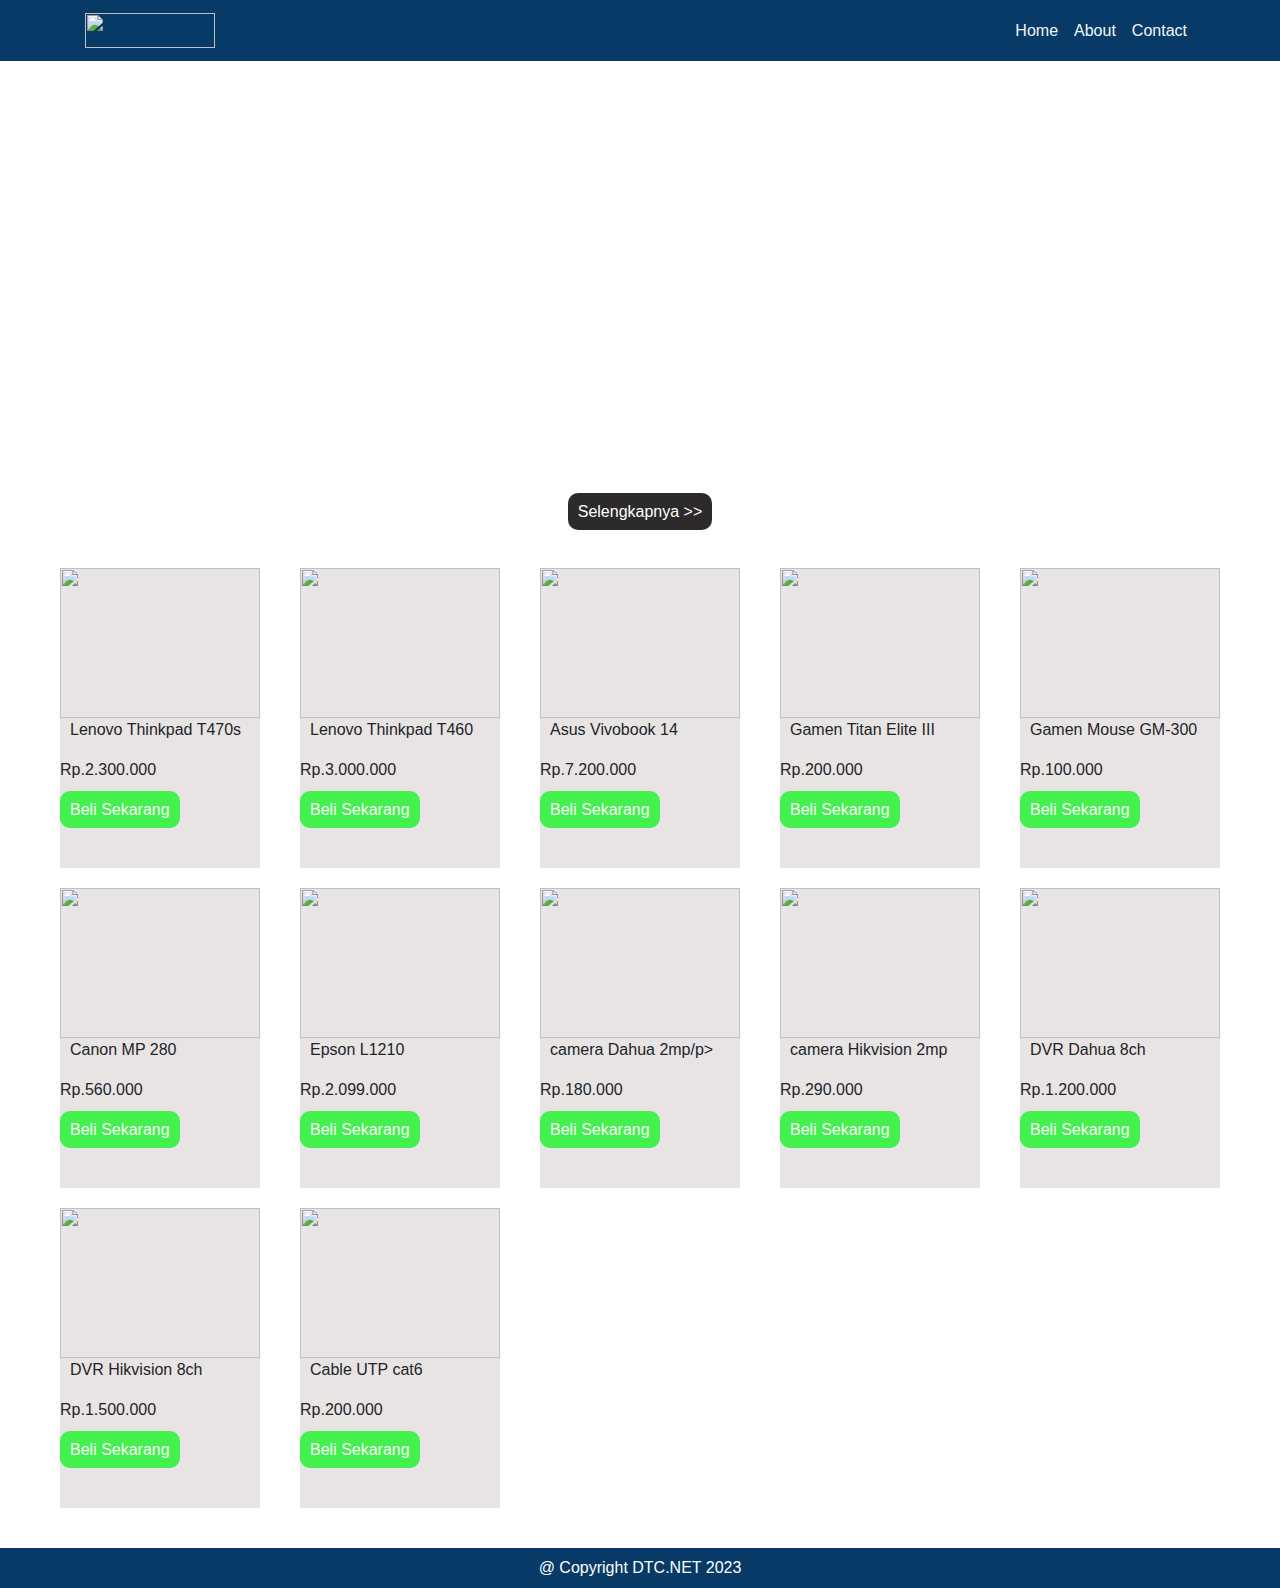
==== index.html @ c596928c "Add files via upload" ====
<!DOCTYPE html>
<html lang="en">
<head>
    <meta charset="UTF-8">
    <meta name="viewport" content="width=device-width, initial-scale=1.0">
    <!-- Required meta tags -->
    <meta charset="utf-8">
    <meta name="viewport" content="width=device-width, initial-scale=1, shrink-to-fit=no">

    <!-- Bootstrap CSS -->
    <link rel="stylesheet" href="style.css">
    <link rel="stylesheet" href="https://cdn.jsdelivr.net/npm/bootstrap@4.3.1/dist/css/bootstrap.min.css" integrity="sha384-ggOyR0iXCbMQv3Xipma34MD+dH/1fQ784/j6cY/iJTQUOhcWr7x9JvoRxT2MZw1T" crossorigin="anonymous">

    <title>Home | DTC MULTIMEDIA</title>
</head>
<body>
  <div class="mt-5"> 
    <div class="container">
        <nav class="navbar navbar-expand-lg navbar-light bg fixed-top"> 
              <div class="container">
                  <a class="navbar-brand" href="index.html"><img src="img/1613104596415.png"width="130px" height="35px"><a><br>
                      <button class="navbar-toggler navbar-toggler-right " style="margin-bottom: 15px;"  type="button" data-toggle="collapse" data-target="#navbarNavAltMarkup" aria-controls="navbarNavAltMarkup" aria-expanded="false" aria-label="Toggle navigation">
                          <span class="navbar-toggler-icon"></span>
                      </button>
                    <div class="collapse navbar-collapse" id="navbarNavAltMarkup">
                      <div class="navbar-nav ml-auto">
                        <a class="nav-item nav-link active" href="index.html" style="color: aliceblue;">Home<span class="sr-only">(current)</span></a>
                        <a class="nav-item nav-link active" href="about.html" style="color: aliceblue;">About</a>
                        <a class="nav-item nav-link active" href="contact.html" style="color: aliceblue;">Contact</a>
                      </div>
                    </div>
              </div>
          </nav>
      </div>
  </div> 
      
  <div class="header ">
        <h1>SELAMAT DATANG DI WEBSITE KAMI</h1>
        <p>Kami menyediakan kebutuhan kerja anda Komputer, Laptop, Printer, CCTV, Dan Accessories lainnya.</p>
        <a href="https://wa.me/6289621771716?text=I'm%20interested%20in%20your%20store">Selengkapnya >></a>
  </div>

        <div class="nama-produk">
            <div class="produk">
                <img src="img/cbd9808b669242b0e0d7685212abe78d-hi (1).jpg">
                <p class="nama">Lenovo Thinkpad T470s</p>
                <p class="harga">Rp.2.300.000</p>
                <a href="https://wa.me/6285384627289?text=I'm%20interested%20in%20your%20set%20cutie%20sale">Beli Sekarang</a>
            </div>
        
            <div class="produk">
                <img src="img/download.jpg">
                <p class="nama">Lenovo Thinkpad T460</p>
                <p class="harga">Rp.3.000.000</p>
                <a href="https://wa.me/6285384627289?text=I'm%20interested%20in%20your%20set%20cutie%20sale">Beli Sekarang</a>
            </div>
            <div class="produk">
                <img src="img/Image-source-urbandigital.id_.jpg">
                <p class="nama">Asus Vivobook 14</p>
                <p class="harga">Rp.7.200.000</p>
                <a href="https://wa.me/6285384627289?text=I'm%20interested%20in%20your%20set%20cutie%20sale">Beli Sekarang</a>
            </div>
            <div class="produk">
                <img src="img/id-11134601-7qul7-li73fmfdqu1i18.png">
                <p class="nama">Gamen Titan Elite III</p>
                <p class="harga">Rp.200.000</p>
                <a href="https://wa.me/6285384627289?text=I'm%20interested%20in%20your%20set%20cutie%20sale">Beli Sekarang</a>
            </div>
            <div class="produk">
                <img src="img/5454b769-29e9-403f-bf7a-666d83c2b411.png">
                <p class="nama">Gamen Mouse GM-300</p>
                <p class="harga">Rp.100.000</p>
                <a href="https://wa.me/6285384627289?text=I'm%20interested%20in%20your%20set%20cutie%20sale">Beli Sekarang</a>
            </div>
            <div class="produk">
                <img src="img/download (1).jpg">
                <p class="nama">Canon MP 280</p>
                <p class="harga">Rp.560.000</p>
                <a href="https://wa.me/6285384627289?text=I'm%20interested%20in%20your%20set%20cutie%20sale">Beli Sekarang</a>
            </div>
            <div class="produk">
                <img src="img/id-11134201-23030-c0f619plpwovb6.jpg">
                <p class="nama">Epson L1210</p>
                <p class="harga">Rp.2.099.000</p>
                <a href="https://wa.me/6285384627289?text=I'm%20interested%20in%20your%20set%20cutie%20sale">Beli Sekarang</a>
            </div>
            <div class="produk">
                <img src="img/bfc0aea0a2f45780be5a0fa53ea60a91.jpg">
                <p class="nama">camera Dahua 2mp/p>
                <p class="harga">Rp.180.000</p>
                <a href="https://wa.me/6285384627289?text=I'm%20interested%20in%20your%20set%20cutie%20sale">Beli Sekarang</a>
            </div>
            <div class="produk">
                <img src="img/id-11134201-23020-7pjr0458i2nv9b.jpg">
                <p class="nama">camera Hikvision 2mp</p>
                <p class="harga">Rp.290.000</p>
                <a href="https://wa.me/6285384627289?text=I'm%20interested%20in%20your%20set%20cutie%20sale">Beli Sekarang</a>
            </div>
            <div class="produk">
                <img src="img/68ea894c9065cac8ad8c0ebbe2275864.jpg">
                <p class="nama">DVR Dahua 8ch</p>
                <p class="harga">Rp.1.200.000</p>
                <a href="https://wa.me/6285384627289?text=I'm%20interested%20in%20your%20set%20cutie%20sale">Beli Sekarang</a>
            </div>
            <div class="produk">
                <img src="img/id-11134207-7qukw-likgwpz1wuooc6.jpg">
                <p class="nama">DVR Hikvision 8ch</p>
                <p class="harga">Rp.1.500.000</p>
                <a href="https://wa.me/6285384627289?text=I'm%20interested%20in%20your%20set%20cutie%20sale">Beli Sekarang</a>
            </div>
            <div class="produk">
                <img src="img/4fe767686754253f625023c27b8e2df5.jpg">
                <p class="nama">Cable UTP cat6</p>
                <p class="harga">Rp.200.000</p>
                <a href="https://wa.me/6285384627289?text=I'm%20interested%20in%20your%20set%20cutie%20sale">Beli Sekarang</a>
            </div>
            
    </div>
      



    <div class="footer">
        <p>@ Copyright DTC.NET 2023</p>
    </div>







    <!-- Optional JavaScript -->
    <!-- jQuery first, then Popper.js, then Bootstrap JS -->
    <script src="https://code.jquery.com/jquery-3.3.1.slim.min.js" integrity="sha384-q8i/X+965DzO0rT7abK41JStQIAqVgRVzpbzo5smXKp4YfRvH+8abtTE1Pi6jizo" crossorigin="anonymous"></script>
    <script src="https://cdn.jsdelivr.net/npm/popper.js@1.14.7/dist/umd/popper.min.js" integrity="sha384-UO2eT0CpHqdSJQ6hJty5KVphtPhzWj9WO1clHTMGa3JDZwrnQq4sF86dIHNDz0W1" crossorigin="anonymous"></script>
    <script src="https://cdn.jsdelivr.net/npm/bootstrap@4.3.1/dist/js/bootstrap.min.js" integrity="sha384-JjSmVgyd0p3pXB1rRibZUAYoIIy6OrQ6VrjIEaFf/nJGzIxFDsf4x0xIM+B07jRM" crossorigin="anonymous"></script>
  </body>
</html>
</body>
</html>
</body>
</html>
---- style.css ----
.navbar{
    background-color: rgb(7, 58, 102);
    
}
.jumbotron-fluid{
    background-color:#ffffff;
    padding-top: 1px;
}
    
.education{
    background-color:#ace7ff;
}


section{
    min-height: 500px;
    align-content: center;
}
body{
    background-color: antiquewhite;
}
.col {
    padding-top: 100px;
}

section#education {
    padding-top: 100px;
}
.dropdown{
    background-color:#ace7ff ;
}

.header{
    height: 500px;
    background-size: cover;
    background-image: url("img/Untitled design.png");
    text-align: center;
    padding: 200px;
}
.header h1{
    color: white;
    font-size: 70px;
    font-weight: 800;
 }

.header p{
    color: white;
    font-size: 20px;
}
.header a{
    border-radius: 10px;
    padding: 10px;
    background-color: #2c2a2a;
    text-decoration: none;
    color: white;
}

.header a:hover{
    color: white;
    background-color:rgb( green);
}
.p{
    text-align: justify;
}

.footer{
    background-color: #43f04e;
    text-align: center;
}

.produk{
    align-items: center;
    height: 300px;
    width: 200px;
    margin-left: 40px;
    background-color: rgb(233, 228, 228);
    margin-bottom: 20px;
    

}
.produk img{
    height: 150px;
    width: 200px;
}

.nama{
    color: rgb(0, 0, 0)
    font-size: 25px;
    font-weight: 400;
    margin-left: 10px;
}

.produk a{
    border-radius: 10px;
    padding: 10px;
    background-color: #43f04e;
    text-decoration: none;
    color: white;
   
}
.nama-produk{
    display: flex;
    flex-wrap: wrap;
    padding: 20px;
}
.harga{
    margin-bottom: ;
}

.footer{
    background-color: rgb(7, 58, 102);
    text-align: center;
    color:white;
    height: 40px;
    padding-top: 8px;
}

@media screen and ( max-width: 768px){
    .header{
        height: 200px;
        background-size: cover;
        background-image: url("gambar/images.jpg");
        text-align: center;
        padding: 50px;
        margin-bottom: 50px;
    }
    .header h1{
        color: white;
        font-size: 10px;
     }
    
    .header p{
        color: white;
        font-size: 20px;
    }   
    .header a{
        border-radius: 10px;
        padding: 10px;
        background-color: #43f04e;
        text-decoration: none;
        color: white;
    }
    
    .header a:hover{
        color: white;
        background-color:rgb( green);
    }
    .p{
        text-align: justify;
    }
    
    .footer{
        background-color: rgb(7, 58, 102);
        text-align: center;
        color:white;
        height: 40px;
        padding-top: 8px;
    }
    
    .produk{
        align-items: center;
        height: 200px;
        width: 150px;
        margin-left: 10px;
        background-color: rgb(233, 228, 228);
        margin-bottom: 20px;
        
    
    }
    .produk img{
        height: 100px;
        width: 100px;
    }
    
    .nama{
        color: black
        font-size: 25px;
        font-weight: 400;
        margin-left: 10px;
    }
    
    .produk a{
        
        border-radius: 10px;
        padding: 10px;
        background-color: #43f04e;
        text-decoration: none;
        color: white;
       
    }
    .nama-produk{
        display: flex;
        flex-wrap: wrap;
        padding: 20px;
    }
    .harga{
        margin-bottom: ;
    }
   
}
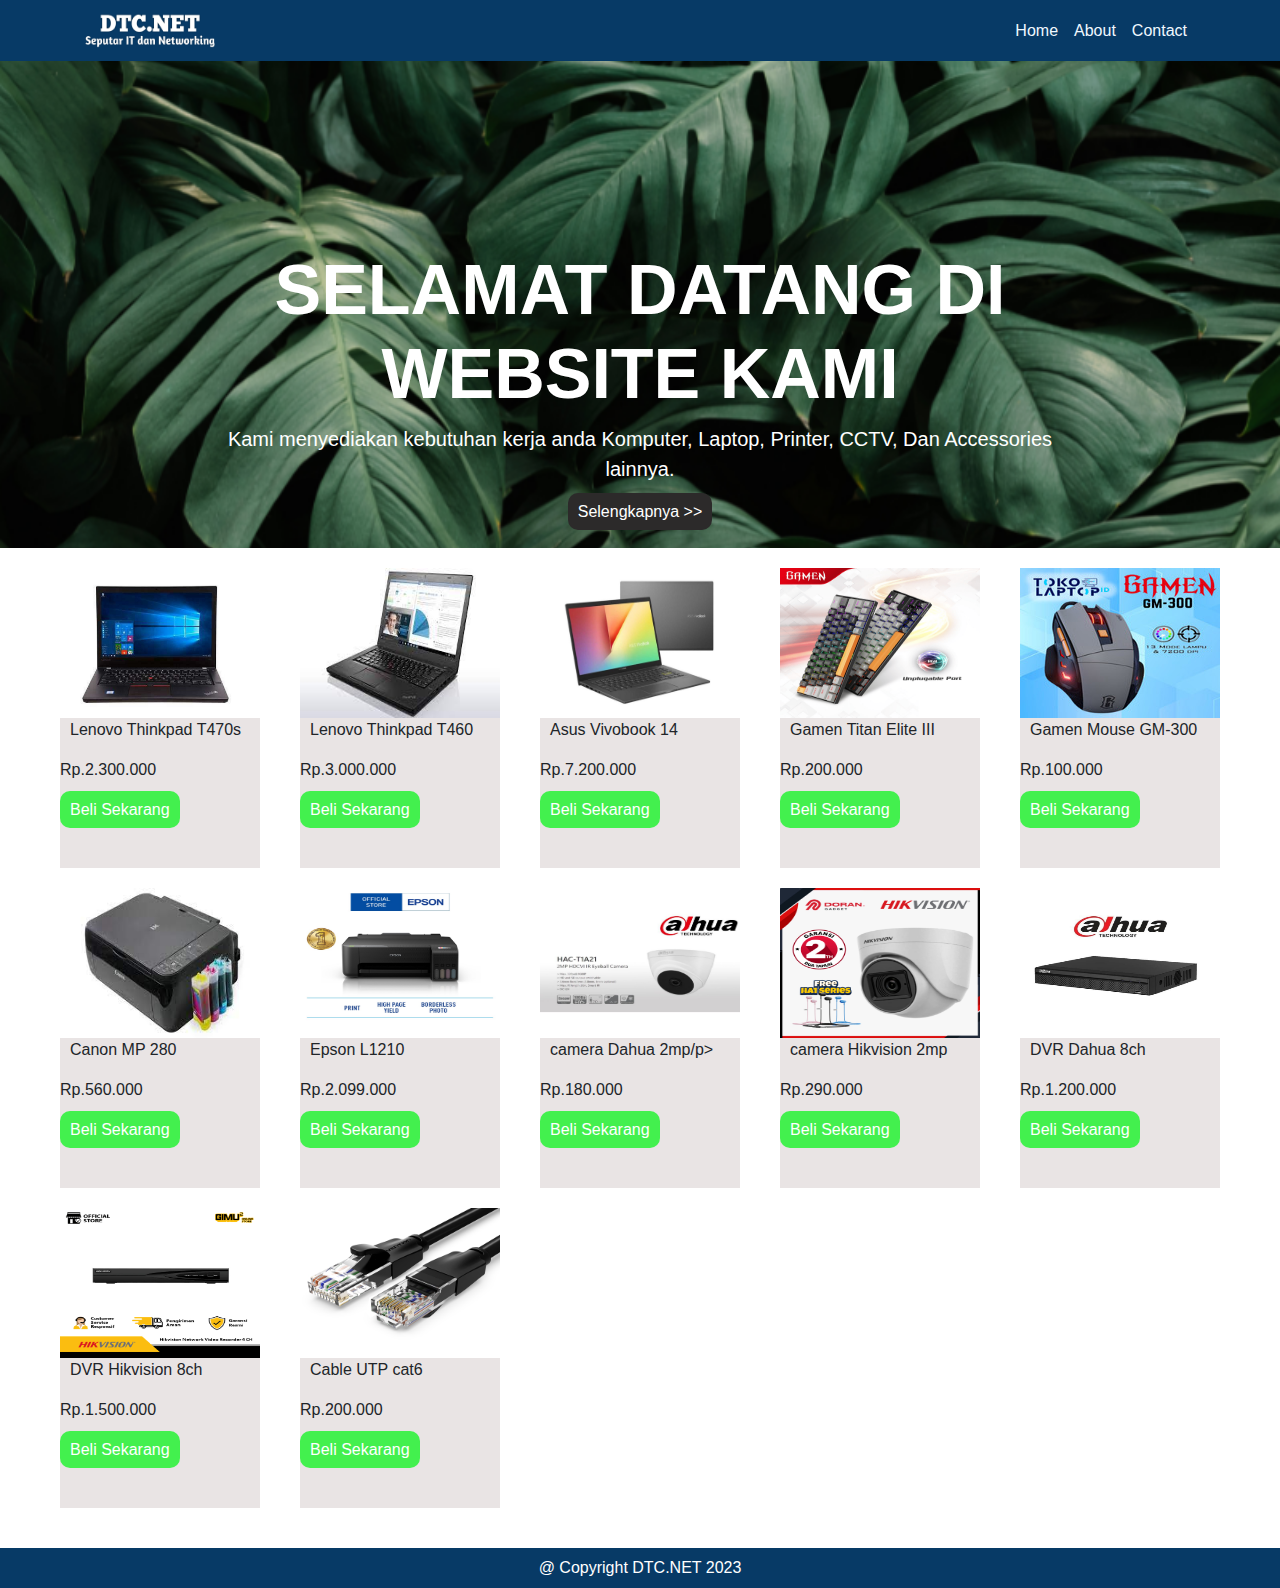
==== commit b47d8c2a: "Add files via upload" ====
--- a/index.html
+++ b/index.html
@@ -11,14 +11,14 @@
     <link rel="stylesheet" href="style.css">
     <link rel="stylesheet" href="https://cdn.jsdelivr.net/npm/bootstrap@4.3.1/dist/css/bootstrap.min.css" integrity="sha384-ggOyR0iXCbMQv3Xipma34MD+dH/1fQ784/j6cY/iJTQUOhcWr7x9JvoRxT2MZw1T" crossorigin="anonymous">
 
-    <title>Home | DTC MULTIMEDIA</title>
+    <title>Home | DTC.NET</title>
 </head>
 <body>
   <div class="mt-5"> 
     <div class="container">
         <nav class="navbar navbar-expand-lg navbar-light bg fixed-top"> 
               <div class="container">
-                  <a class="navbar-brand" href="index.html"><img src="img/1613104596415.png"width="130px" height="35px"><a><br>
+                  <a class="navbar-brand" href="index.html"><img src="1613104596415.png"width="130px" height="35px"><a><br>
                       <button class="navbar-toggler navbar-toggler-right " style="margin-bottom: 15px;"  type="button" data-toggle="collapse" data-target="#navbarNavAltMarkup" aria-controls="navbarNavAltMarkup" aria-expanded="false" aria-label="Toggle navigation">
                           <span class="navbar-toggler-icon"></span>
                       </button>
@@ -42,74 +42,74 @@
 
         <div class="nama-produk">
             <div class="produk">
-                <img src="img/cbd9808b669242b0e0d7685212abe78d-hi (1).jpg">
+                <img src="cbd9808b669242b0e0d7685212abe78d-hi (1).jpg">
                 <p class="nama">Lenovo Thinkpad T470s</p>
                 <p class="harga">Rp.2.300.000</p>
                 <a href="https://wa.me/6285384627289?text=I'm%20interested%20in%20your%20set%20cutie%20sale">Beli Sekarang</a>
             </div>
         
             <div class="produk">
-                <img src="img/download.jpg">
+                <img src="download.jpg">
                 <p class="nama">Lenovo Thinkpad T460</p>
                 <p class="harga">Rp.3.000.000</p>
                 <a href="https://wa.me/6285384627289?text=I'm%20interested%20in%20your%20set%20cutie%20sale">Beli Sekarang</a>
             </div>
             <div class="produk">
-                <img src="img/Image-source-urbandigital.id_.jpg">
+                <img src="Image-source-urbandigital.id_.jpg">
                 <p class="nama">Asus Vivobook 14</p>
                 <p class="harga">Rp.7.200.000</p>
                 <a href="https://wa.me/6285384627289?text=I'm%20interested%20in%20your%20set%20cutie%20sale">Beli Sekarang</a>
             </div>
             <div class="produk">
-                <img src="img/id-11134601-7qul7-li73fmfdqu1i18.png">
+                <img src="id-11134601-7qul7-li73fmfdqu1i18.png">
                 <p class="nama">Gamen Titan Elite III</p>
                 <p class="harga">Rp.200.000</p>
                 <a href="https://wa.me/6285384627289?text=I'm%20interested%20in%20your%20set%20cutie%20sale">Beli Sekarang</a>
             </div>
             <div class="produk">
-                <img src="img/5454b769-29e9-403f-bf7a-666d83c2b411.png">
+                <img src="5454b769-29e9-403f-bf7a-666d83c2b411.png">
                 <p class="nama">Gamen Mouse GM-300</p>
                 <p class="harga">Rp.100.000</p>
                 <a href="https://wa.me/6285384627289?text=I'm%20interested%20in%20your%20set%20cutie%20sale">Beli Sekarang</a>
             </div>
             <div class="produk">
-                <img src="img/download (1).jpg">
+                <img src="download (1).jpg">
                 <p class="nama">Canon MP 280</p>
                 <p class="harga">Rp.560.000</p>
                 <a href="https://wa.me/6285384627289?text=I'm%20interested%20in%20your%20set%20cutie%20sale">Beli Sekarang</a>
             </div>
             <div class="produk">
-                <img src="img/id-11134201-23030-c0f619plpwovb6.jpg">
+                <img src="id-11134201-23030-c0f619plpwovb6.jpg">
                 <p class="nama">Epson L1210</p>
                 <p class="harga">Rp.2.099.000</p>
                 <a href="https://wa.me/6285384627289?text=I'm%20interested%20in%20your%20set%20cutie%20sale">Beli Sekarang</a>
             </div>
             <div class="produk">
-                <img src="img/bfc0aea0a2f45780be5a0fa53ea60a91.jpg">
+                <img src="bfc0aea0a2f45780be5a0fa53ea60a91.jpg">
                 <p class="nama">camera Dahua 2mp/p>
                 <p class="harga">Rp.180.000</p>
                 <a href="https://wa.me/6285384627289?text=I'm%20interested%20in%20your%20set%20cutie%20sale">Beli Sekarang</a>
             </div>
             <div class="produk">
-                <img src="img/id-11134201-23020-7pjr0458i2nv9b.jpg">
+                <img src="id-11134201-23020-7pjr0458i2nv9b.jpg">
                 <p class="nama">camera Hikvision 2mp</p>
                 <p class="harga">Rp.290.000</p>
                 <a href="https://wa.me/6285384627289?text=I'm%20interested%20in%20your%20set%20cutie%20sale">Beli Sekarang</a>
             </div>
             <div class="produk">
-                <img src="img/68ea894c9065cac8ad8c0ebbe2275864.jpg">
+                <img src="68ea894c9065cac8ad8c0ebbe2275864.jpg">
                 <p class="nama">DVR Dahua 8ch</p>
                 <p class="harga">Rp.1.200.000</p>
                 <a href="https://wa.me/6285384627289?text=I'm%20interested%20in%20your%20set%20cutie%20sale">Beli Sekarang</a>
             </div>
             <div class="produk">
-                <img src="img/id-11134207-7qukw-likgwpz1wuooc6.jpg">
+                <img src="id-11134207-7qukw-likgwpz1wuooc6.jpg">
                 <p class="nama">DVR Hikvision 8ch</p>
                 <p class="harga">Rp.1.500.000</p>
                 <a href="https://wa.me/6285384627289?text=I'm%20interested%20in%20your%20set%20cutie%20sale">Beli Sekarang</a>
             </div>
             <div class="produk">
-                <img src="img/4fe767686754253f625023c27b8e2df5.jpg">
+                <img src="4fe767686754253f625023c27b8e2df5.jpg">
                 <p class="nama">Cable UTP cat6</p>
                 <p class="harga">Rp.200.000</p>
                 <a href="https://wa.me/6285384627289?text=I'm%20interested%20in%20your%20set%20cutie%20sale">Beli Sekarang</a>
--- a/style.css
+++ b/style.css
@@ -33,7 +33,7 @@
 .header{
     height: 500px;
     background-size: cover;
-    background-image: url("img/Untitled design.png");
+    background-image: url("Untitled design.png");
     text-align: center;
     padding: 200px;
 }
